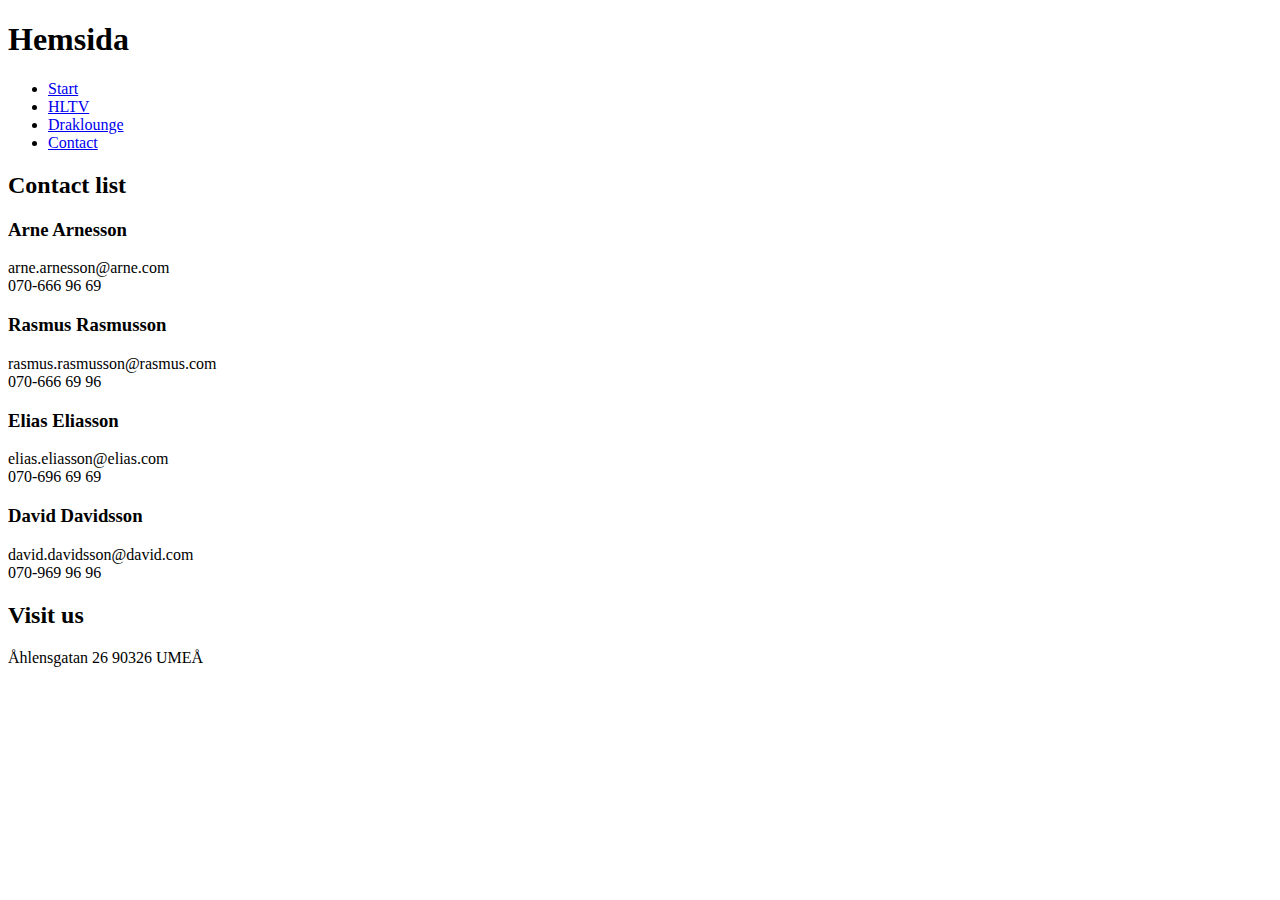
==== contact.html @ 7ca58a30 "adding contact page" ====
<!DOCTYPE html>
<html lang="sv">
<head>
	<meta charset="utf-8">
	<title>Contact</title>
	<link href="https://fonts.googleapis.com/css?family=Fascinate+Inline|Oswald|Raleway" rel="stylesheet">
	<link rel="stylesheet" type="text/css" href="contact.css">
</head>
<body>
	<main id="content"> 
		<h1 class="Rubrik">Hemsida</h1>	
		<nav>
			<ul>
				<li><a href="index.html">Start</a></li>
				<li><a href="https://www.hltv.org/" target="blank">HLTV</a></li>
				<li><a href="https://www.drakelounge.com/">Draklounge</a></li>
				<li><a href="contact.html">Contact</a></li>
			</ul>
		</nav>


	<div class="row">
		<div class="column1">
			<h2 class="Underrubrik">Contact list</h2>
				<h3>Arne Arnesson</h3> 
			<p class="lista">
				arne.arnesson@arne.com <br>
				070-666 96 69 
			</p>
				<h3>Rasmus Rasmusson</h3>
			<p class="lista">
				rasmus.rasmusson@rasmus.com <br>
				070-666 69 96 
			</p>
				<h3>Elias Eliasson</h3>
			<p class="lista">
				elias.eliasson@elias.com <br>
				070-696 69 69 
			</p>
				<h3>David Davidsson</h3>
			<p class="lista">
				david.davidsson@david.com <br>
				070-969 96 96
			</p>
		</div>
		<div class="column2">
			<h2 class="Underrubrik">Visit us</h2>
			<p> Åhlensgatan 26 90326 UMEÅ
			<img src="AdressProjekt1.png" id="adressimg" alt="">
			</p>
			</div>
		</div>
	</main>
	</body>
</html>
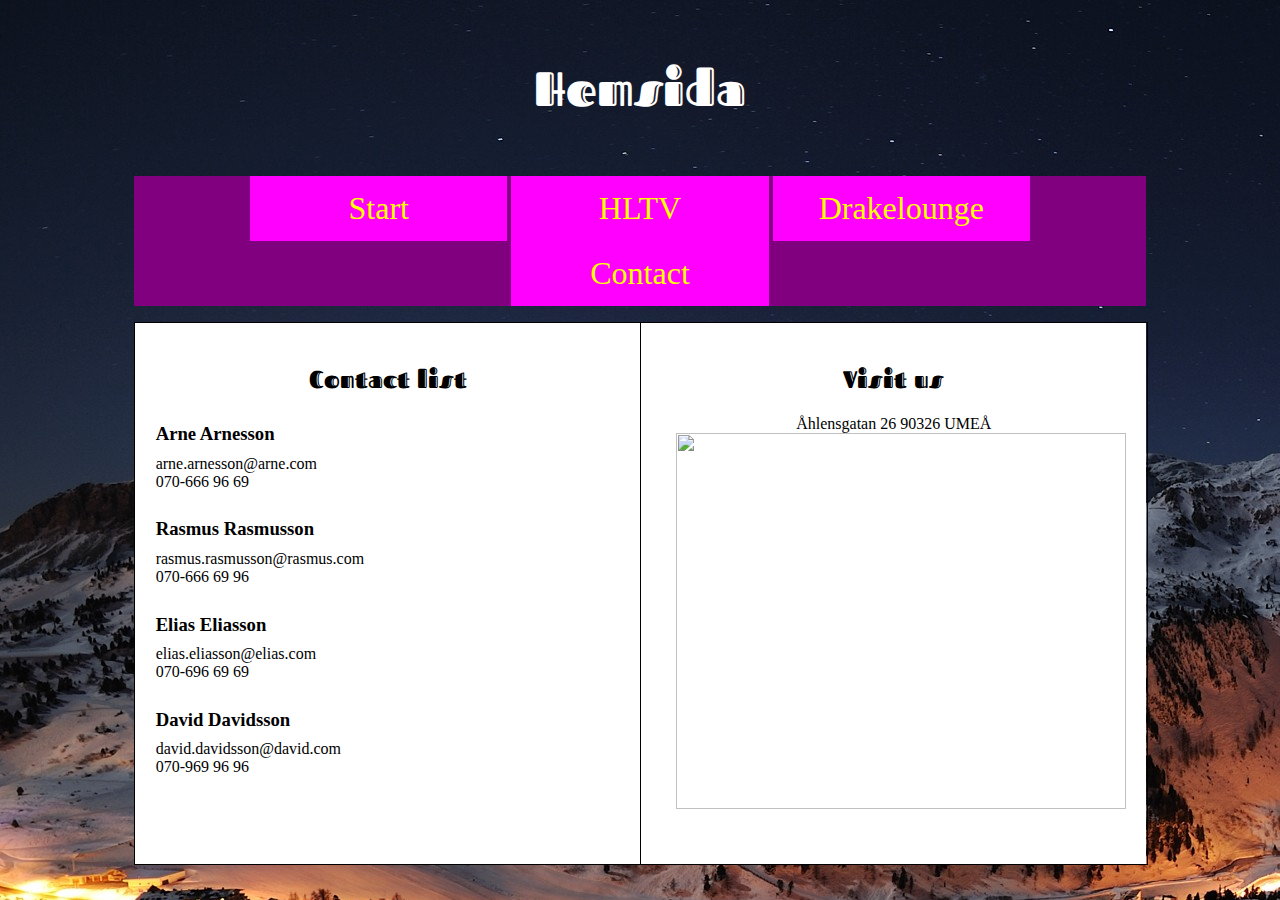
==== commit f2852398: "final fix before redovisning" ====
--- a/contact.html
+++ b/contact.html
@@ -12,8 +12,8 @@
 		<nav>
 			<ul>
 				<li><a href="index.html">Start</a></li>
-				<li><a href="https://www.hltv.org/" target="blank">HLTV</a></li>
-				<li><a href="https://www.drakelounge.com/">Draklounge</a></li>
+				<li><a href="https://www.hltv.org/" target="_blank">HLTV</a></li>
+				<li><a href="https://www.drakelounge.com/" target ="_blank">Drakelounge</a></li>
 				<li><a href="contact.html">Contact</a></li>
 			</ul>
 		</nav>
--- a/contact.css
+++ b/contact.css
@@ -0,0 +1,96 @@
+body {
+	background-image: url(BakgrundProjekt1.jpg);
+}
+main {
+	
+	margin: 0 auto;
+	text-align: center;
+	width:80%;	
+}
+
+li {
+	display: inline;
+	font-size: 2em;
+	text-align: center; 
+}
+li a:hover {
+    background-color: purple;
+    color: white;
+    }
+
+
+a {
+	color: yellow;
+	background-color: magenta;
+    padding: 14px 25px;
+    text-align: center; 
+    text-decoration: none;
+    display: inline-block;
+    width: 20.5%;
+
+}
+nav ul{
+	background-color: purple;
+	list-style: none;
+	padding-left: 0px;
+	
+
+} /*
+	text-align: center;
+	padding: 15px;
+*/
+h1 {
+	font-size: 3em;
+	color: white;
+	padding-bottom: 0.5em;
+	padding-top: 0.5em;
+}
+h2{
+	text-align: center;
+}
+h3{
+	margin-bottom: 2%;
+	margin-top: 6%;
+}
+.lista{
+	text-align: left;
+margin:0em;
+}
+.Rubrik {
+	font-family: 'fascinate inline';
+
+}
+.Underrubrik {
+	font-family: 'fascinate inline';
+}
+
+#adressimg {
+	height:23.5em;
+	width: 28.125em;
+	float: right;
+}
+.column1 {
+	float: left;
+	width:45.9%;
+	padding: 2%;
+	border: 1px solid black;
+	min-height: 500px;
+	margin-right: 2%;
+	text-align: left;
+}
+.column2 {
+	margin-left: 50%;
+	width: 46%;
+	padding: 2%;
+	border: 1px solid black;
+	min-height: 500px;
+}
+.row {
+	content: "";
+	display: table;
+	clear: both;
+	margin: auto;
+	width: 100%;
+	background-color: white;
+
+}
